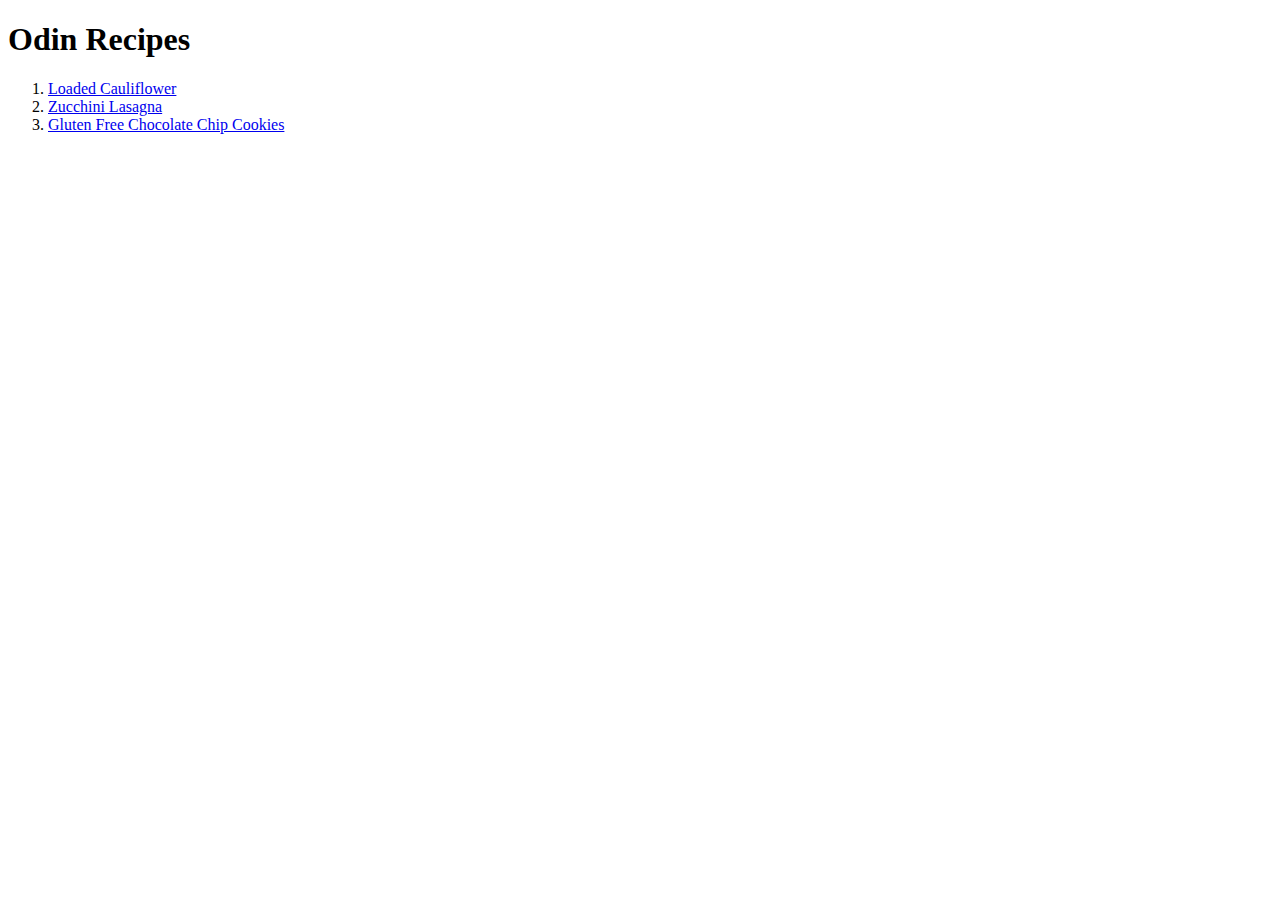
==== index.html @ f23e825d "Update index.html" ====
<!DOCTYPE html>
<html lang="en">
  <head>
    <meta charset="UTF-8">
  </head>
  <body>
    <h1>Odin Recipes</h1>
    <ol>
      <li><a href="recipes/loaded-cauliflower.html">Loaded Cauliflower</a></li>
      <li><a href="recipes/zucchini-lasagna.html">Zucchini Lasagna</a></li>
      <li><a href="recipes/gf-chocolate-chip-cookies.html">Gluten Free Chocolate Chip Cookies</a></li>
    </ol>
  </body>
</html>
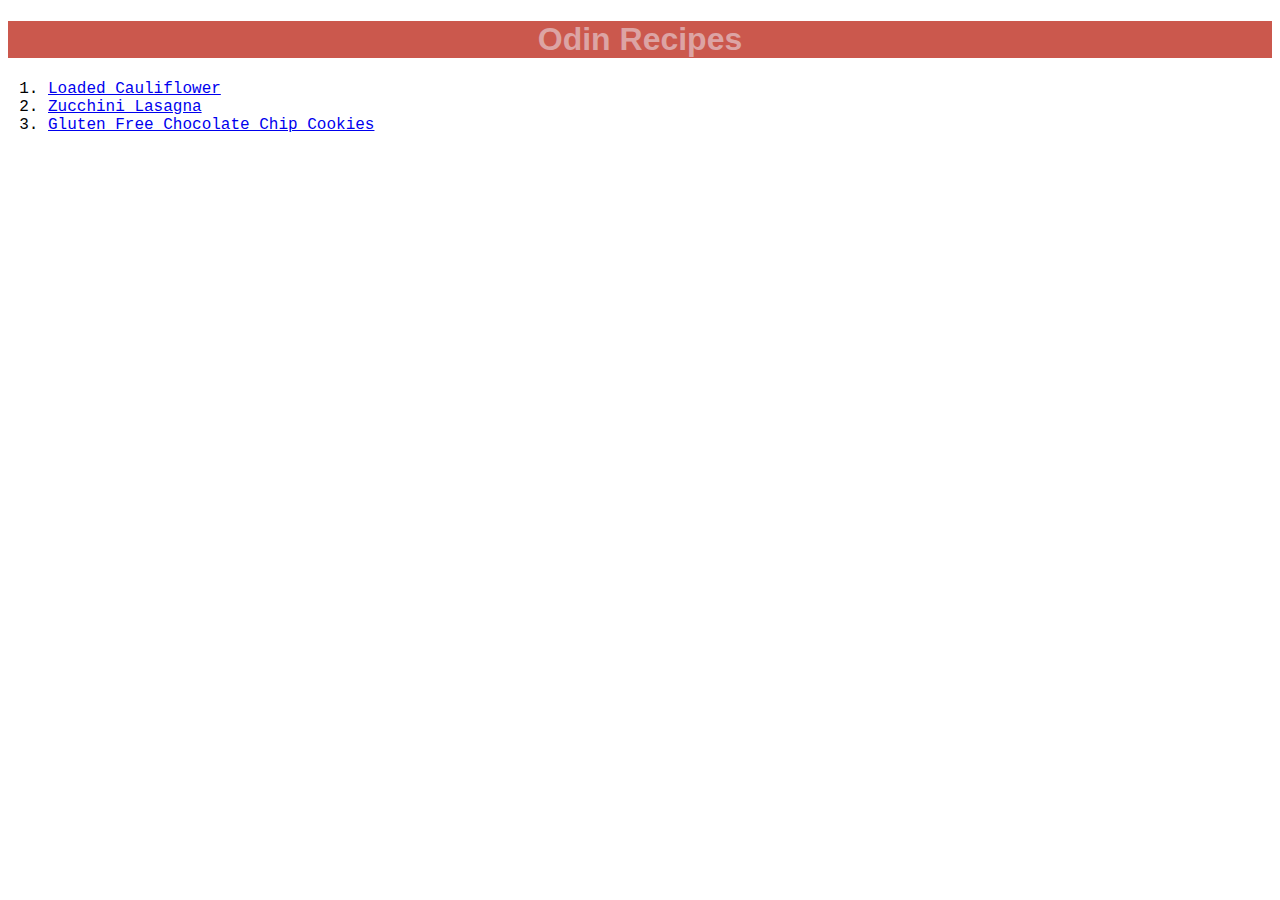
==== commit b0eb8132: "Add css with background color,text alignment and different font" ====
--- a/index.html
+++ b/index.html
@@ -2,13 +2,14 @@
 <html lang="en">
   <head>
     <meta charset="UTF-8">
+    <link rel="stylesheet" href="style.css">
   </head>
   <body>
     <h1>Odin Recipes</h1>
     <ol>
-      <li><a href="recipes/loaded-cauliflower.html">Loaded Cauliflower</a></li>
-      <li><a href="recipes/zucchini-lasagna.html">Zucchini Lasagna</a></li>
-      <li><a href="recipes/gf-chocolate-chip-cookies.html">Gluten Free Chocolate Chip Cookies</a></li>
+      <li class="recipes"><a href="recipes/loaded-cauliflower.html">Loaded Cauliflower</a></li>
+      <li class="recipes"><a href="recipes/zucchini-lasagna.html">Zucchini Lasagna</a></li>
+      <li class="recipes"><a href="recipes/gf-chocolate-chip-cookies.html">Gluten Free Chocolate Chip Cookies</a></li>
     </ol>
   </body>
 </html>--- a/style.css
+++ b/style.css
@@ -0,0 +1,22 @@
+p {
+  font-family: 'Courier New', sans-serif;
+  background-color: hsl(0, 50%, 50%)
+}
+
+.ingredients {
+  font-family: Verdana, sans-serif;
+  text-align: center;
+}
+
+h1 {
+  font-family: Verdana, sans-serif;
+  color: rgb(220, 164, 164);
+  text-align: center;
+  background-color: hsl(5, 55%, 55%);
+}
+
+.recipes {
+  font-family: 'Courier New', sans-serif;
+}
+
+
